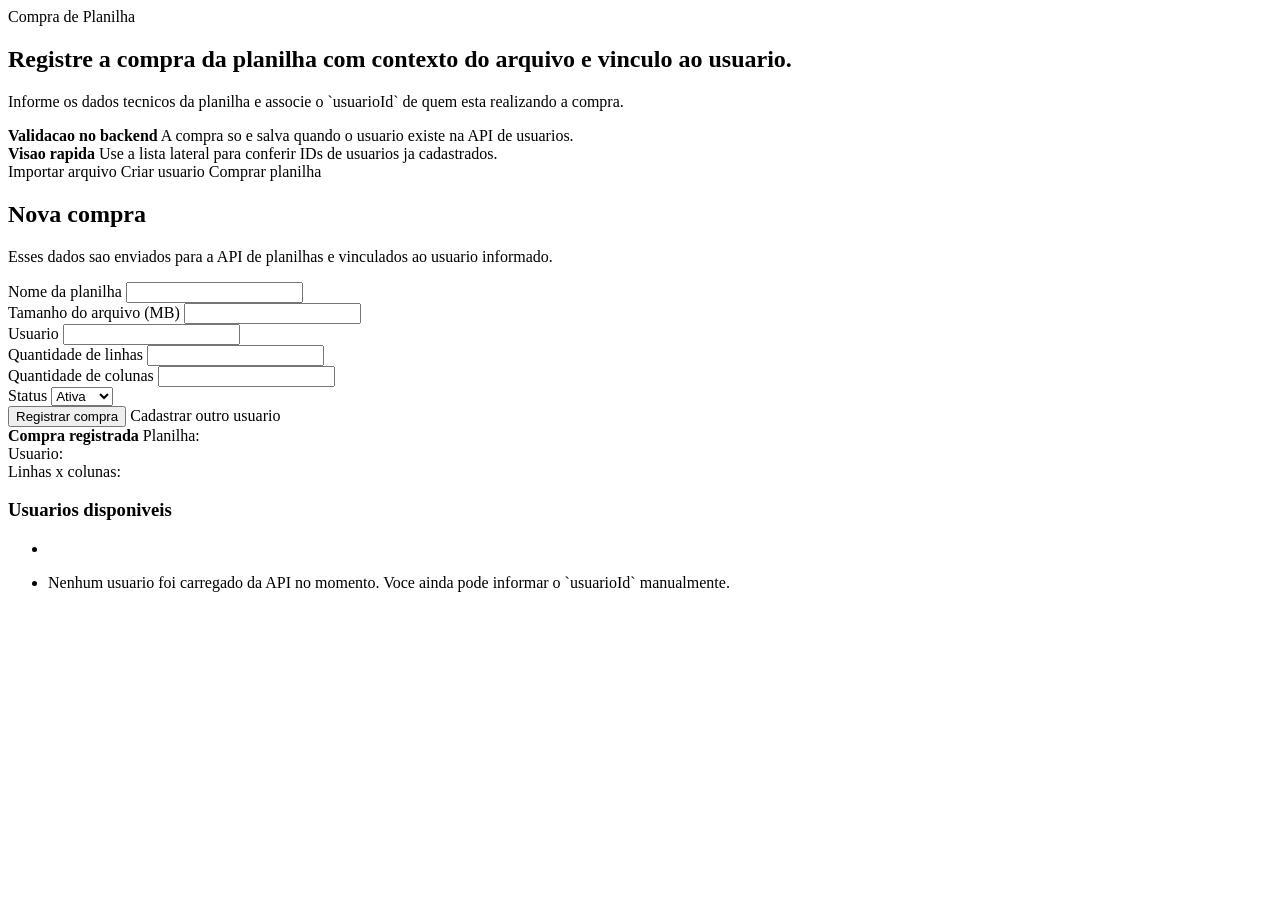
==== comparador-planilha/api-planilhas/api-planilhas/src/main/resources/templates/planilha-form.html @ 6fbe5e84 "Ajuste na interface" ====
<!DOCTYPE html>
<html lang="pt-BR" xmlns:th="http://www.thymeleaf.org">
<head>
    <meta charset="UTF-8">
    <meta name="viewport" content="width=device-width, initial-scale=1.0">
    <title>Comprar Planilha</title>
    <link rel="stylesheet" th:href="@{/css/portal.css}">
</head>
<body>
<main class="page-shell">
    <section class="hero">
        <span class="eyebrow">Compra de Planilha</span>
        <div class="hero-grid">
            <div>
                <h1>Registre a compra da planilha com contexto do arquivo e vinculo ao usuario.</h1>
                <p>Informe os dados tecnicos da planilha e associe o `usuarioId` de quem esta realizando a compra.</p>
            </div>
            <div class="quick-stats">
                <div class="stat-card">
                    <strong>Validacao no backend</strong>
                    <span>A compra so e salva quando o usuario existe na API de usuarios.</span>
                </div>
                <div class="stat-card">
                    <strong>Visao rapida</strong>
                    <span>Use a lista lateral para conferir IDs de usuarios ja cadastrados.</span>
                </div>
            </div>
        </div>
        <nav class="nav-tabs">
            <a th:href="@{/upload}">Importar arquivo</a>
            <a th:href="@{/usuarios/novo}">Criar usuario</a>
            <a class="active" th:href="@{/planilhas/comprar}">Comprar planilha</a>
        </nav>
    </section>

    <section class="content-grid">
        <article class="panel">
            <h2>Nova compra</h2>
            <p>Esses dados sao enviados para a API de planilhas e vinculados ao usuario informado.</p>

            <div class="feedback" th:if="${mensagem}" th:text="${mensagem}"></div>
            <div class="feedback-error" th:if="${erro}" th:text="${erro}"></div>

            <form th:action="@{/planilhas/comprar}" th:object="${planilha}" method="post">
                <div class="form-grid">
                    <div class="field full">
                        <label for="nomePlanilha">Nome da planilha</label>
                        <input id="nomePlanilha" type="text" th:field="*{nomePlanilha}" required>
                    </div>
                    <div class="field">
                        <label for="tamanhoArquivo">Tamanho do arquivo (MB)</label>
                        <input id="tamanhoArquivo" type="number" step="0.01" min="0" th:field="*{tamanhoArquivo}" required>
                    </div>
                    <div class="field">
                        <label for="usuarioId">Usuario</label>
                        <input id="usuarioId" list="usuarios-cadastrados" type="text" th:field="*{usuarioId}" required>
                        <datalist id="usuarios-cadastrados">
                            <option th:each="usuario : ${usuariosDisponiveis}"
                                    th:value="${usuario.id}"
                                    th:text="${usuario.nome}">
                            </option>
                        </datalist>
                    </div>
                    <div class="field">
                        <label for="qtdLinhas">Quantidade de linhas</label>
                        <input id="qtdLinhas" type="number" min="1" th:field="*{qtdLinhas}" required>
                    </div>
                    <div class="field">
                        <label for="qtdColunas">Quantidade de colunas</label>
                        <input id="qtdColunas" type="number" min="1" th:field="*{qtdColunas}" required>
                    </div>
                    <div class="field">
                        <label for="status">Status</label>
                        <select id="status" th:field="*{status}">
                            <option th:value="true">Ativa</option>
                            <option th:value="false">Inativa</option>
                        </select>
                    </div>
                </div>
                <div class="cta-row">
                    <button class="btn btn-primary" type="submit">Registrar compra</button>
                    <a class="btn btn-secondary" th:href="@{/usuarios/novo}">Cadastrar outro usuario</a>
                </div>
            </form>

            <div class="result-card" th:if="${planilhaCriada != null}">
                <strong>Compra registrada</strong>
                <span>Planilha: <b th:text="${planilhaCriada.nomePlanilha}"></b></span><br>
                <span>Usuario: <b th:text="${planilhaCriada.usuarioId}"></b></span><br>
                <span>Linhas x colunas: <b th:text="${planilhaCriada.qtdLinhas + ' x ' + planilhaCriada.qtdColunas}"></b></span>
            </div>
        </article>

        <aside class="panel">
            <h3>Usuarios disponiveis</h3>
            <ul class="info-list" th:if="${usuariosDisponiveis != null and !#lists.isEmpty(usuariosDisponiveis)}">
                <li th:each="usuario : ${usuariosDisponiveis}">
                    <strong th:text="${usuario.nome}"></strong>
                    <span th:text="${usuario.id}"></span>
                </li>
            </ul>
            <ul class="info-list" th:if="${usuariosDisponiveis == null or #lists.isEmpty(usuariosDisponiveis)}">
                <li>Nenhum usuario foi carregado da API no momento. Voce ainda pode informar o `usuarioId` manualmente.</li>
            </ul>
        </aside>
    </section>
</main>
</body>
</html>
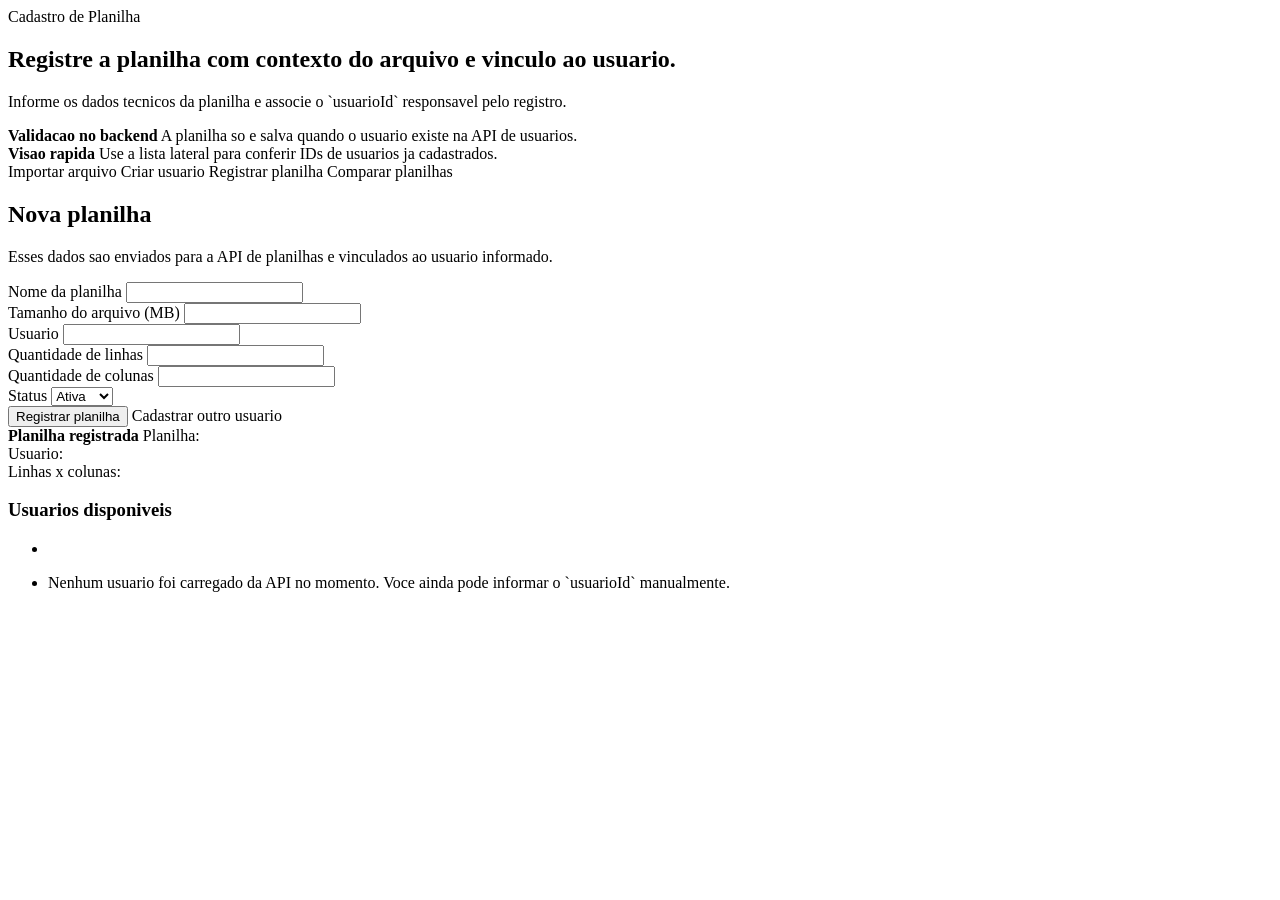
==== commit 714c27d2: "Ajuste na interface visual" ====
--- a/comparador-planilha/api-planilhas/api-planilhas/src/main/resources/templates/planilha-form.html
+++ b/comparador-planilha/api-planilhas/api-planilhas/src/main/resources/templates/planilha-form.html
@@ -3,22 +3,22 @@
 <head>
     <meta charset="UTF-8">
     <meta name="viewport" content="width=device-width, initial-scale=1.0">
-    <title>Comprar Planilha</title>
+    <title>Registrar Planilha</title>
     <link rel="stylesheet" th:href="@{/css/portal.css}">
 </head>
 <body>
 <main class="page-shell">
     <section class="hero">
-        <span class="eyebrow">Compra de Planilha</span>
+        <span class="eyebrow">Cadastro de Planilha</span>
         <div class="hero-grid">
             <div>
-                <h1>Registre a compra da planilha com contexto do arquivo e vinculo ao usuario.</h1>
-                <p>Informe os dados tecnicos da planilha e associe o `usuarioId` de quem esta realizando a compra.</p>
+                <h1>Registre a planilha com contexto do arquivo e vinculo ao usuario.</h1>
+                <p>Informe os dados tecnicos da planilha e associe o `usuarioId` responsavel pelo registro.</p>
             </div>
             <div class="quick-stats">
                 <div class="stat-card">
                     <strong>Validacao no backend</strong>
-                    <span>A compra so e salva quando o usuario existe na API de usuarios.</span>
+                    <span>A planilha so e salva quando o usuario existe na API de usuarios.</span>
                 </div>
                 <div class="stat-card">
                     <strong>Visao rapida</strong>
@@ -29,13 +29,14 @@
         <nav class="nav-tabs">
             <a th:href="@{/upload}">Importar arquivo</a>
             <a th:href="@{/usuarios/novo}">Criar usuario</a>
-            <a class="active" th:href="@{/planilhas/comprar}">Comprar planilha</a>
+            <a class="active" th:href="@{/planilhas/comprar}">Registrar planilha</a>
+            <a th:href="@{/comparacoes/nova}">Comparar planilhas</a>
         </nav>
     </section>
 
     <section class="content-grid">
         <article class="panel">
-            <h2>Nova compra</h2>
+            <h2>Nova planilha</h2>
             <p>Esses dados sao enviados para a API de planilhas e vinculados ao usuario informado.</p>
 
             <div class="feedback" th:if="${mensagem}" th:text="${mensagem}"></div>
@@ -78,13 +79,13 @@
                     </div>
                 </div>
                 <div class="cta-row">
-                    <button class="btn btn-primary" type="submit">Registrar compra</button>
+                    <button class="btn btn-primary" type="submit">Registrar planilha</button>
                     <a class="btn btn-secondary" th:href="@{/usuarios/novo}">Cadastrar outro usuario</a>
                 </div>
             </form>
 
             <div class="result-card" th:if="${planilhaCriada != null}">
-                <strong>Compra registrada</strong>
+                <strong>Planilha registrada</strong>
                 <span>Planilha: <b th:text="${planilhaCriada.nomePlanilha}"></b></span><br>
                 <span>Usuario: <b th:text="${planilhaCriada.usuarioId}"></b></span><br>
                 <span>Linhas x colunas: <b th:text="${planilhaCriada.qtdLinhas + ' x ' + planilhaCriada.qtdColunas}"></b></span>
